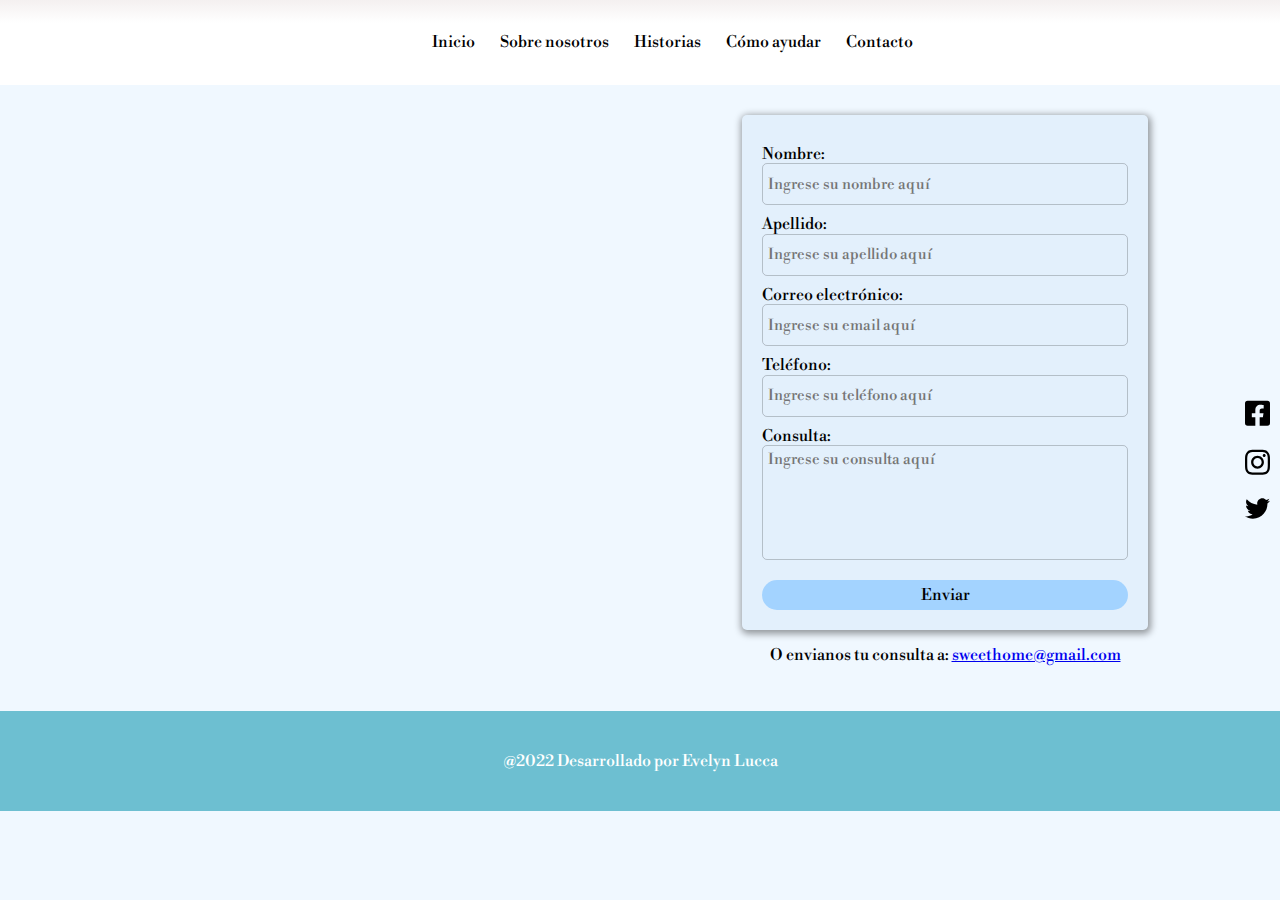
==== contacto.html @ 45c93576 "responsive home" ====
<!DOCTYPE html>
<html lang="en">
<head>
    <meta charset="UTF-8">
    <meta http-equiv="X-UA-Compatible" content="IE=edge">
    <meta name="viewport" content="width=device-width, initial-scale=1.0">

    <!--IMPORTAR CSS-->
    <link rel="stylesheet" href="./Styles/normalize.css">
    <link rel="stylesheet" href="./Styles/styleContacto.css">
    <link rel="stylesheet" href="./Styles/styleNav.css">
    <link rel="stylesheet" href="./Styles/styleFooter.css">
    <link rel="stylesheet" href="./Styles/styleRedes.css">

    <!-- IMPORTAR FUENTE -->
    <link rel="preconnect" href="https://fonts.googleapis.com">
    <link rel="preconnect" href="https://fonts.gstatic.com" crossorigin>
    <link href="https://fonts.googleapis.com/css2?family=Lato:wght@100&family=Libre+Bodoni:ital,wght@0,400;0,500;1,400&family=Roboto:wght@100&display=swap" rel="stylesheet">
    <!---->

    <link rel="shortcut icon" href="./img/icono.png" type="image/x-icon">
    <title>Contacto</title>
</head>

<body>

    <header>
        <nav class="nav" style="position: relative;">
            <ul class="nav_ul">
                <li><a href="/index.html#inicio">Inicio</a></li>
                <li><a href="/index.html#quienes_somos">Sobre nosotros</a></li>
                <li><a href="/historias.html">Historias</a></li>
                <li><a href="/historias.html#como_ayudar">Cómo ayudar</a> </li>
                <li><a href="contacto.html">Contacto</a> </li>
        </ul>
        </nav>
    </header>

    <main >
        <div class="redes">
            <div class="facebook">
                <h3>facebook</h3>
                <svg xmlns="http://www.w3.org/2000/svg" viewBox="0 0 448 512"><!--! Font Awesome Pro 6.1.1 by @fontawesome - https://fontawesome.com License - https://fontawesome.com/license (Commercial License) Copyright 2022 Fonticons, Inc. --><path d="M400 32H48A48 48 0 0 0 0 80v352a48 48 0 0 0 48 48h137.25V327.69h-63V256h63v-54.64c0-62.15 37-96.48 93.67-96.48 27.14 0 55.52 4.84 55.52 4.84v61h-31.27c-30.81 0-40.42 19.12-40.42 38.73V256h68.78l-11 71.69h-57.78V480H400a48 48 0 0 0 48-48V80a48 48 0 0 0-48-48z"/></svg>
            </div>
            <div class="instagram">
                <h3>instagram</h3>
                <svg xmlns="http://www.w3.org/2000/svg" viewBox="0 0 448 512"><!--! Font Awesome Pro 6.1.1 by @fontawesome - https://fontawesome.com License - https://fontawesome.com/license (Commercial License) Copyright 2022 Fonticons, Inc. --><path d="M224.1 141c-63.6 0-114.9 51.3-114.9 114.9s51.3 114.9 114.9 114.9S339 319.5 339 255.9 287.7 141 224.1 141zm0 189.6c-41.1 0-74.7-33.5-74.7-74.7s33.5-74.7 74.7-74.7 74.7 33.5 74.7 74.7-33.6 74.7-74.7 74.7zm146.4-194.3c0 14.9-12 26.8-26.8 26.8-14.9 0-26.8-12-26.8-26.8s12-26.8 26.8-26.8 26.8 12 26.8 26.8zm76.1 27.2c-1.7-35.9-9.9-67.7-36.2-93.9-26.2-26.2-58-34.4-93.9-36.2-37-2.1-147.9-2.1-184.9 0-35.8 1.7-67.6 9.9-93.9 36.1s-34.4 58-36.2 93.9c-2.1 37-2.1 147.9 0 184.9 1.7 35.9 9.9 67.7 36.2 93.9s58 34.4 93.9 36.2c37 2.1 147.9 2.1 184.9 0 35.9-1.7 67.7-9.9 93.9-36.2 26.2-26.2 34.4-58 36.2-93.9 2.1-37 2.1-147.8 0-184.8zM398.8 388c-7.8 19.6-22.9 34.7-42.6 42.6-29.5 11.7-99.5 9-132.1 9s-102.7 2.6-132.1-9c-19.6-7.8-34.7-22.9-42.6-42.6-11.7-29.5-9-99.5-9-132.1s-2.6-102.7 9-132.1c7.8-19.6 22.9-34.7 42.6-42.6 29.5-11.7 99.5-9 132.1-9s102.7-2.6 132.1 9c19.6 7.8 34.7 22.9 42.6 42.6 11.7 29.5 9 99.5 9 132.1s2.7 102.7-9 132.1z"/></svg>
            </div>
            <div class="twitter">
                <h3>twitter</h3>
                <svg xmlns="http://www.w3.org/2000/svg" viewBox="0 0 512 512"><!--! Font Awesome Pro 6.1.1 by @fontawesome - https://fontawesome.com License - https://fontawesome.com/license (Commercial License) Copyright 2022 Fonticons, Inc. --><path d="M459.37 151.716c.325 4.548.325 9.097.325 13.645 0 138.72-105.583 298.558-298.558 298.558-59.452 0-114.68-17.219-161.137-47.106 8.447.974 16.568 1.299 25.34 1.299 49.055 0 94.213-16.568 130.274-44.832-46.132-.975-84.792-31.188-98.112-72.772 6.498.974 12.995 1.624 19.818 1.624 9.421 0 18.843-1.3 27.614-3.573-48.081-9.747-84.143-51.98-84.143-102.985v-1.299c13.969 7.797 30.214 12.67 47.431 13.319-28.264-18.843-46.781-51.005-46.781-87.391 0-19.492 5.197-37.36 14.294-52.954 51.655 63.675 129.3 105.258 216.365 109.807-1.624-7.797-2.599-15.918-2.599-24.04 0-57.828 46.782-104.934 104.934-104.934 30.213 0 57.502 12.67 76.67 33.137 23.715-4.548 46.456-13.32 66.599-25.34-7.798 24.366-24.366 44.833-46.132 57.827 21.117-2.273 41.584-8.122 60.426-16.243-14.292 20.791-32.161 39.308-52.628 54.253z"/></svg>
            </div>
        </div>

        <div id="formulario">       
            <form>      
                    <label for="nombre">Nombre:</label>
                    <input maxlength="20" size="20" type="text" id="nombre" name="nombre" placeholder="Ingrese su nombre aquí" class="input">
                    <label for="apellido">Apellido:</label>
                    <input maxlength="20" size="20" type="text" id="apellido" name="apellido" placeholder="Ingrese su apellido aquí" class="input">
                    <label for="mail">Correo electrónico:</label>
                    <input maxlength="27" size="27" type="email" id="mail" name="mail" placeholder="Ingrese su email aquí" class="input">
                    <label for="tel">Teléfono:</label>
                    <input  min="15" max="20" type="tel" id="tel" name="tel" placeholder="Ingrese su teléfono aquí" class="input">
                    <label for="areat">Consulta:</label>
                    <textarea name="areat" id="areat" cols="30" rows="6" placeholder="Ingrese su consulta aquí" class="input"></textarea>
                    <button type="submit">Enviar</button>
                
            </form>

            <p>O envianos tu consulta a: <a href="mailto:sweethome@gmail.com">sweethome@gmail.com</a></p>
        </div>

        <div id="mapa">
            <iframe src="https://www.google.com/maps/embed?pb=!1m18!1m12!1m3!1d3410.6595607215218!2d-61.515280385351254!3d-31.257846395727892!2m3!1f0!2f0!3f0!3m2!1i1024!2i768!4f13.1!3m3!1m2!1s0x95caae27f0880739%3A0x78a5de697dd2a6b7!2sGral.%20J.%20P.%20Lopez%201871%2C%20Rafaela%2C%20Santa%20Fe!5e0!3m2!1ses!2sar!4v1651348288359!5m2!1ses!2sar" height="450" style="border:0;" allowfullscreen="" loading="lazy" referrerpolicy="no-referrer-when-downgrade"></iframe>
        </div>
    </main>

    <footer>
        <p>@2022 Desarrollado por Evelyn Lucca</p>
    </footer>

</body>
</html>
---- Styles/styleContacto.css ----
body{
    height: 100vh;
}

main{
    display: flex;
    flex-direction: row-reverse;
    padding: 30px;
}

main #formulario{
    width: 50%;
    display: flex;
    flex-direction: column;
    align-items: center;
}

main #formulario form{
    display: flex;
    flex-direction: column;
    background-color: #e3f0fc;
    border-radius: 5px;
    padding: 20px;
    width: 60%;
    box-shadow: 1px 2px 7px 2px rgba(0,0,0,0.39);

}

main #formulario form input{
    height: 30px;
}

main #formulario form input, 
main #formulario form textarea{
    border: 1px rgba(0, 0, 0, 0.205) solid;
    background-color: transparent;
    border-radius: 5px;
    font-size: 15px;
    padding: 5px;
    resize: none;
}

main #formulario form label{
    margin-top: 10px;
    border: none;
}

main #formulario form button[type="submit"]{
    margin-top: 20px;
    border: none;
    background-color: #a3d3ff;
    border-radius: 15px;
    height: 30px;
    cursor: pointer;
}

main #mapa{
    width: 50%;
}

main #mapa iframe{
    height: 100%;
    width: 100%;
}
---- Styles/styleNav.css ----
.nav{
    z-index: 9999999;
    width: 100%;
    height: 85px;
    background: rgb(244, 240, 240);
    background: linear-gradient(180deg, rgba(244, 240, 240, 1) 0%, rgba(255, 255, 255, 1) 27%);
    display: flex;
    align-items: center;
    justify-content: center;
    position: fixed;
    top: 0;
}

.nav .nav_ul{
    list-style: none;
    display: flex;
}
.nav .nav_ul li{
    margin-left: 25px;

}

.nav .nav_ul li a{
    text-decoration: none;
    color: inherit;
    transition: all 0.5s;
    }

.nav .nav_ul li a:hover{
    font-size: 20px;
    color: lightskyblue;
    cursor: pointer;
}
---- Styles/styleFooter.css ----
footer{

    width: 100%;
    height: 100px;
    position: relative;
    bottom: 0;
    display: flex;
    align-items: center;
    justify-content: center;
    color: white;
    background-color:rgb(109, 191, 209);
}
---- Styles/styleRedes.css ----
.redes{
    width: 25px;
    display: flex;
    flex-direction: column;
    position: fixed;
    top: calc(50% - 71px);
    right: 10px;
    z-index: 2
}

.redes div{
    display: flex;
    position: relative;
    margin-top: 20px;
}

.redes div h3{
    position: absolute;
    justify-self: center;
    margin: 0;
    left: 300px;
}

.redes div svg:hover{
    cursor: pointer;
}

.redes div h3::first-letter{
    text-transform: uppercase;
}
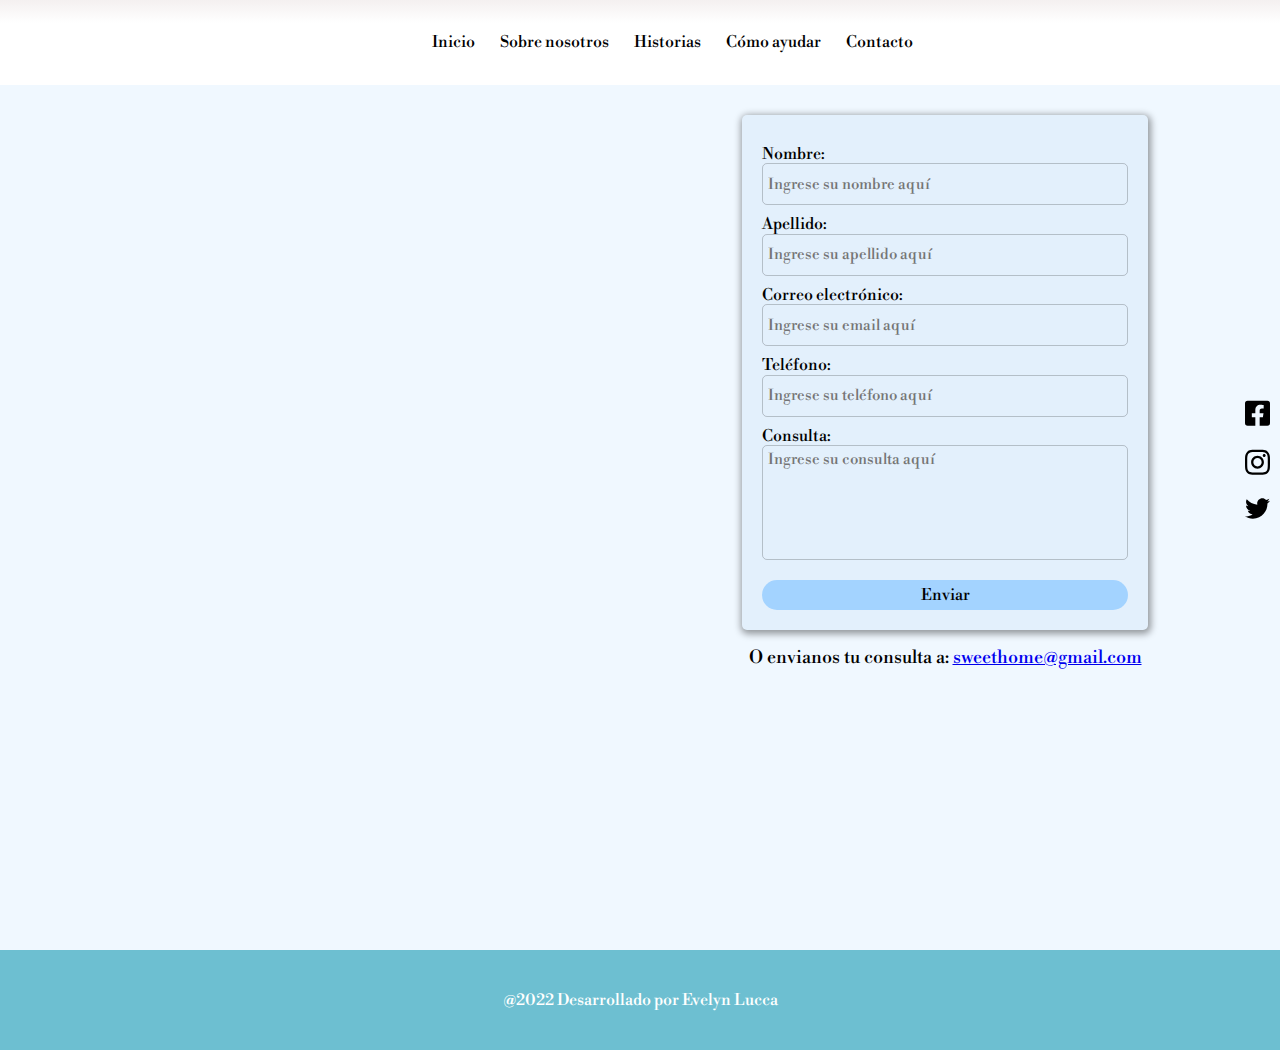
==== commit 74896bea: "contacto.html responsive" ====
--- a/contacto.html
+++ b/contacto.html
@@ -51,7 +51,7 @@
                 <svg xmlns="http://www.w3.org/2000/svg" viewBox="0 0 512 512"><!--! Font Awesome Pro 6.1.1 by @fontawesome - https://fontawesome.com License - https://fontawesome.com/license (Commercial License) Copyright 2022 Fonticons, Inc. --><path d="M459.37 151.716c.325 4.548.325 9.097.325 13.645 0 138.72-105.583 298.558-298.558 298.558-59.452 0-114.68-17.219-161.137-47.106 8.447.974 16.568 1.299 25.34 1.299 49.055 0 94.213-16.568 130.274-44.832-46.132-.975-84.792-31.188-98.112-72.772 6.498.974 12.995 1.624 19.818 1.624 9.421 0 18.843-1.3 27.614-3.573-48.081-9.747-84.143-51.98-84.143-102.985v-1.299c13.969 7.797 30.214 12.67 47.431 13.319-28.264-18.843-46.781-51.005-46.781-87.391 0-19.492 5.197-37.36 14.294-52.954 51.655 63.675 129.3 105.258 216.365 109.807-1.624-7.797-2.599-15.918-2.599-24.04 0-57.828 46.782-104.934 104.934-104.934 30.213 0 57.502 12.67 76.67 33.137 23.715-4.548 46.456-13.32 66.599-25.34-7.798 24.366-24.366 44.833-46.132 57.827 21.117-2.273 41.584-8.122 60.426-16.243-14.292 20.791-32.161 39.308-52.628 54.253z"/></svg>
             </div>
         </div>
-
+        
         <div id="formulario">       
             <form>      
                     <label for="nombre">Nombre:</label>
@@ -74,6 +74,7 @@
         <div id="mapa">
             <iframe src="https://www.google.com/maps/embed?pb=!1m18!1m12!1m3!1d3410.6595607215218!2d-61.515280385351254!3d-31.257846395727892!2m3!1f0!2f0!3f0!3m2!1i1024!2i768!4f13.1!3m3!1m2!1s0x95caae27f0880739%3A0x78a5de697dd2a6b7!2sGral.%20J.%20P.%20Lopez%201871%2C%20Rafaela%2C%20Santa%20Fe!5e0!3m2!1ses!2sar!4v1651348288359!5m2!1ses!2sar" height="450" style="border:0;" allowfullscreen="" loading="lazy" referrerpolicy="no-referrer-when-downgrade"></iframe>
         </div>
+    
     </main>
 
     <footer>
--- a/Styles/styleContacto.css
+++ b/Styles/styleContacto.css
@@ -59,8 +59,60 @@
 }
 
 main #mapa iframe{
-    height: 100%;
+    height: 89vh;
     width: 100%;
+    border-radius: 20px;
 }
 
+main p{
+    text-align: center;
+    font-size: 18px;
+}
 
+@media only screen and (max-width: 768px){
+    main {
+        display: flex;
+        flex-direction: column-reverse;
+        align-items: center;
+        justify-content: center;
+    }
+    main #mapa {
+        display: flex;
+        width: 95%;
+        height: 60%;
+        margin-bottom: 40px;
+    }
+    main #formulario {
+        width: 90%;
+    }
+    main #formulario form {
+        width: 90%;
+        height: 85vh;
+    }
+    main p{
+        font-size: 18px;
+    }
+}
+
+@media only screen and (max-width: 600px){
+    
+    main {
+        display: flex;
+        flex-direction: column-reverse;
+        align-items: center;
+        justify-content: center;
+    }
+    main #mapa {
+        display: flex;
+        width: 90%;
+        height: 30%;
+        margin-bottom: 30px;
+    }
+    main #formulario {
+        width: 90%;
+    }
+    main #formulario form {
+        width: 80%;
+        height: 70vh;
+    }
+}--- a/Styles/styleNav.css
+++ b/Styles/styleNav.css
@@ -30,4 +30,28 @@
     font-size: 20px;
     color: lightskyblue;
     cursor: pointer;
+}
+
+@media only screen and (max-width: 768px){
+    .nav .nav_ul{
+        width: 75%;
+        padding: 0;
+        justify-content: space-around;
+    }
+
+    .nav .nav_ul li{
+        margin-left: 0;
+    }
+}
+
+@media only screen and (max-width: 600px){
+    .nav .nav_ul{
+        width: 100%;
+        padding: 0;
+        justify-content: space-around;
+    }
+    .nav .nav_ul li{
+        font-size: 13px;
+        margin-left: 0;
+    }
 }--- a/Styles/styleRedes.css
+++ b/Styles/styleRedes.css
@@ -27,4 +27,10 @@
 
 .redes div h3::first-letter{
     text-transform: uppercase;
+}
+
+@media only screen and (max-width: 600px){
+    .redes{
+        width: 20px;
+    }
 }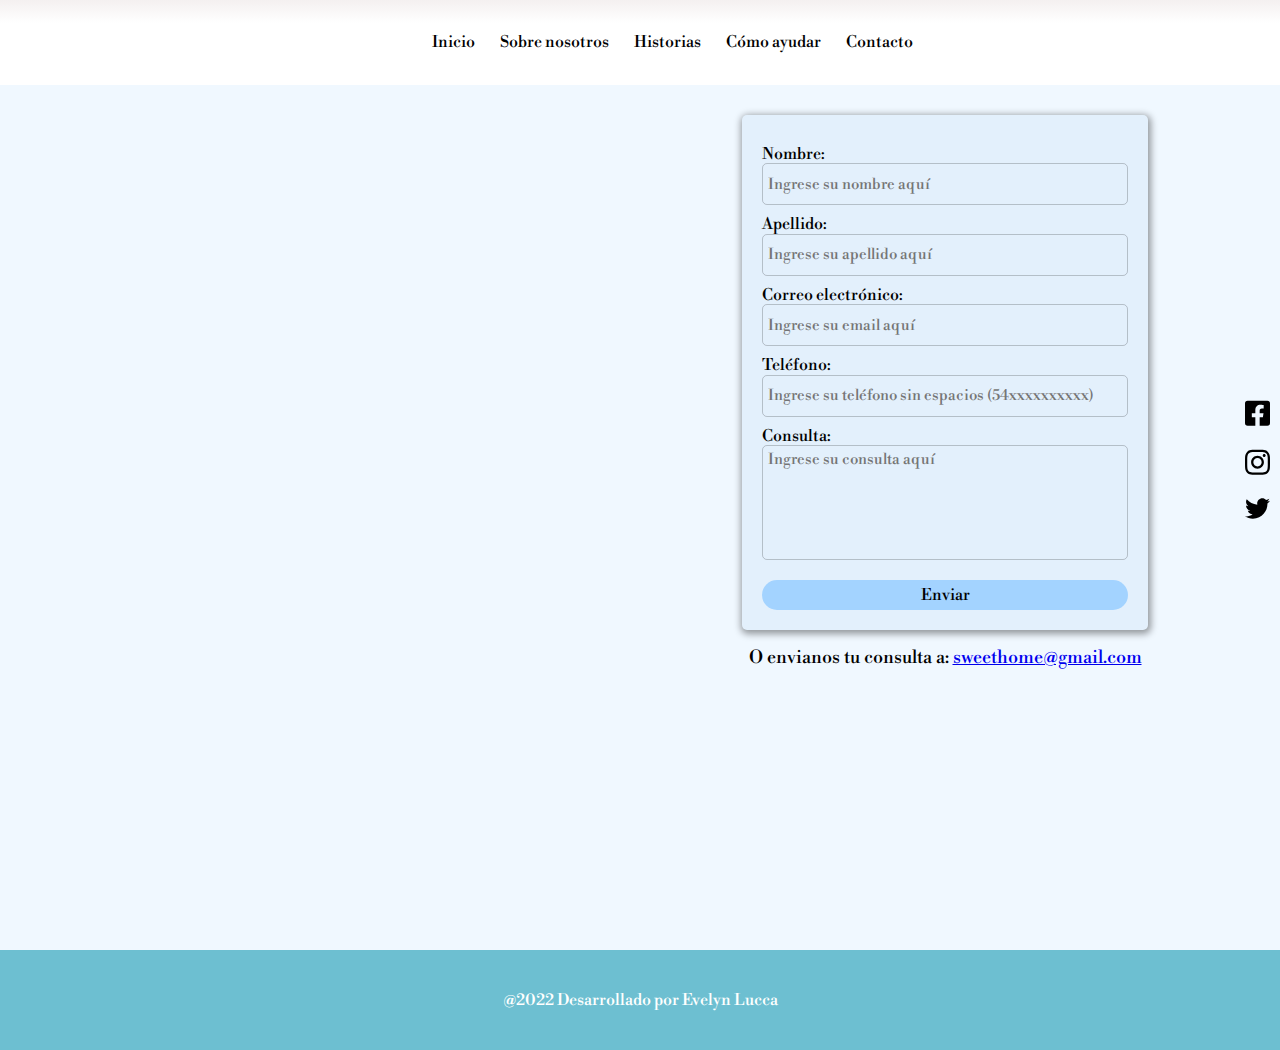
==== commit 43d82679: "validar form" ====
--- a/contacto.html
+++ b/contacto.html
@@ -53,18 +53,18 @@
         </div>
         
         <div id="formulario">       
-            <form>      
+            <form id="form">      
                     <label for="nombre">Nombre:</label>
-                    <input maxlength="20" size="20" type="text" id="nombre" name="nombre" placeholder="Ingrese su nombre aquí" class="input">
+                    <input maxlength="20" size="20" type="text" id="nombre" name="nombre" placeholder="Ingrese su nombre aquí" class="input inputNombre">
                     <label for="apellido">Apellido:</label>
-                    <input maxlength="20" size="20" type="text" id="apellido" name="apellido" placeholder="Ingrese su apellido aquí" class="input">
+                    <input maxlength="20" size="20" type="text" id="apellido" name="apellido" placeholder="Ingrese su apellido aquí" class="input inputNombre">
                     <label for="mail">Correo electrónico:</label>
-                    <input maxlength="27" size="27" type="email" id="mail" name="mail" placeholder="Ingrese su email aquí" class="input">
+                    <input maxlength="27" size="27" type="email" id="mail" name="mail" placeholder="Ingrese su email aquí" class="inputMail">
                     <label for="tel">Teléfono:</label>
-                    <input  min="15" max="20" type="tel" id="tel" name="tel" placeholder="Ingrese su teléfono aquí" class="input">
+                    <input  min="15" max="20" type="tel" id="tel" name="tel" placeholder="Ingrese su teléfono sin espacios (54xxxxxxxxxx)" class="inputTelefono">
                     <label for="areat">Consulta:</label>
                     <textarea name="areat" id="areat" cols="30" rows="6" placeholder="Ingrese su consulta aquí" class="input"></textarea>
-                    <button type="submit">Enviar</button>
+                    <button type="submit" id="boton">Enviar</button>
                 
             </form>
 
@@ -81,5 +81,7 @@
         <p>@2022 Desarrollado por Evelyn Lucca</p>
     </footer>
 
+    <script src="./js/validateForm.js"></script>
+
 </body>
 </html>--- a/Styles/styleContacto.css
+++ b/Styles/styleContacto.css
@@ -38,6 +38,12 @@
     font-size: 15px;
     padding: 5px;
     resize: none;
+}
+
+main #formulario form input:focus, 
+main #formulario form textarea:focus{
+    border: none;
+    outline: 1px solid black;
 }
 
 main #formulario form label{
--- a/Styles/styleRedes.css
+++ b/Styles/styleRedes.css
@@ -19,6 +19,8 @@
     justify-self: center;
     margin: 0;
     left: 300px;
+    font-weight: 100;
+    text-align: center;
 }
 
 .redes div svg:hover{
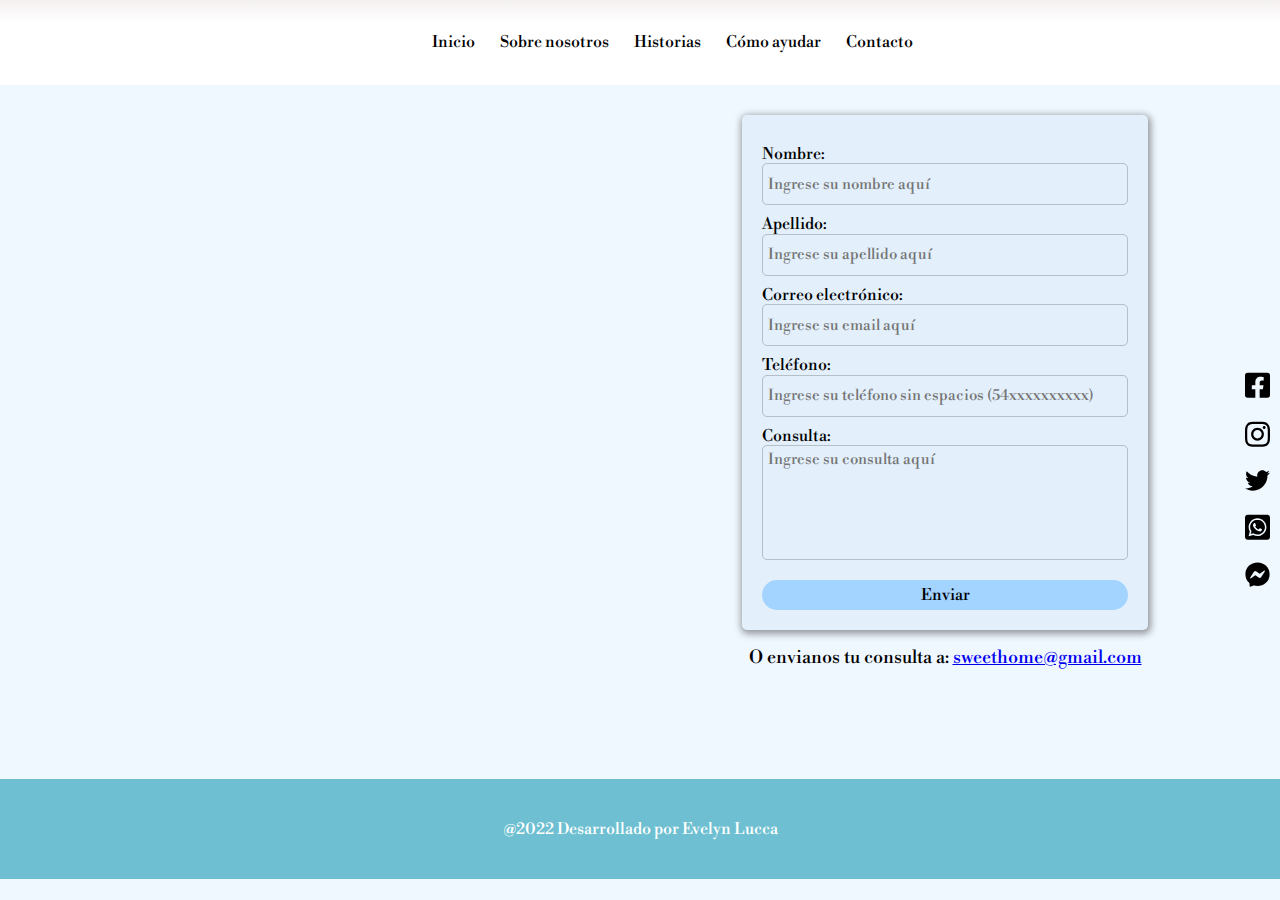
==== commit 63227881: "agregado de redes" ====
--- a/contacto.html
+++ b/contacto.html
@@ -40,15 +40,23 @@
         <div class="redes">
             <div class="facebook">
                 <h3>facebook</h3>
-                <svg xmlns="http://www.w3.org/2000/svg" viewBox="0 0 448 512"><!--! Font Awesome Pro 6.1.1 by @fontawesome - https://fontawesome.com License - https://fontawesome.com/license (Commercial License) Copyright 2022 Fonticons, Inc. --><path d="M400 32H48A48 48 0 0 0 0 80v352a48 48 0 0 0 48 48h137.25V327.69h-63V256h63v-54.64c0-62.15 37-96.48 93.67-96.48 27.14 0 55.52 4.84 55.52 4.84v61h-31.27c-30.81 0-40.42 19.12-40.42 38.73V256h68.78l-11 71.69h-57.78V480H400a48 48 0 0 0 48-48V80a48 48 0 0 0-48-48z"/></svg>
+                <svg xmlns="http://www.w3.org/2000/svg" viewBox="0 0 448 512" class="imagen"><!--! Font Awesome Pro 6.1.1 by @fontawesome - https://fontawesome.com License - https://fontawesome.com/license (Commercial License) Copyright 2022 Fonticons, Inc. --><path d="M400 32H48A48 48 0 0 0 0 80v352a48 48 0 0 0 48 48h137.25V327.69h-63V256h63v-54.64c0-62.15 37-96.48 93.67-96.48 27.14 0 55.52 4.84 55.52 4.84v61h-31.27c-30.81 0-40.42 19.12-40.42 38.73V256h68.78l-11 71.69h-57.78V480H400a48 48 0 0 0 48-48V80a48 48 0 0 0-48-48z"/></svg>
             </div>
             <div class="instagram">
                 <h3>instagram</h3>
-                <svg xmlns="http://www.w3.org/2000/svg" viewBox="0 0 448 512"><!--! Font Awesome Pro 6.1.1 by @fontawesome - https://fontawesome.com License - https://fontawesome.com/license (Commercial License) Copyright 2022 Fonticons, Inc. --><path d="M224.1 141c-63.6 0-114.9 51.3-114.9 114.9s51.3 114.9 114.9 114.9S339 319.5 339 255.9 287.7 141 224.1 141zm0 189.6c-41.1 0-74.7-33.5-74.7-74.7s33.5-74.7 74.7-74.7 74.7 33.5 74.7 74.7-33.6 74.7-74.7 74.7zm146.4-194.3c0 14.9-12 26.8-26.8 26.8-14.9 0-26.8-12-26.8-26.8s12-26.8 26.8-26.8 26.8 12 26.8 26.8zm76.1 27.2c-1.7-35.9-9.9-67.7-36.2-93.9-26.2-26.2-58-34.4-93.9-36.2-37-2.1-147.9-2.1-184.9 0-35.8 1.7-67.6 9.9-93.9 36.1s-34.4 58-36.2 93.9c-2.1 37-2.1 147.9 0 184.9 1.7 35.9 9.9 67.7 36.2 93.9s58 34.4 93.9 36.2c37 2.1 147.9 2.1 184.9 0 35.9-1.7 67.7-9.9 93.9-36.2 26.2-26.2 34.4-58 36.2-93.9 2.1-37 2.1-147.8 0-184.8zM398.8 388c-7.8 19.6-22.9 34.7-42.6 42.6-29.5 11.7-99.5 9-132.1 9s-102.7 2.6-132.1-9c-19.6-7.8-34.7-22.9-42.6-42.6-11.7-29.5-9-99.5-9-132.1s-2.6-102.7 9-132.1c7.8-19.6 22.9-34.7 42.6-42.6 29.5-11.7 99.5-9 132.1-9s102.7-2.6 132.1 9c19.6 7.8 34.7 22.9 42.6 42.6 11.7 29.5 9 99.5 9 132.1s2.7 102.7-9 132.1z"/></svg>
+                <svg xmlns="http://www.w3.org/2000/svg" viewBox="0 0 448 512" class="imagen"><!--! Font Awesome Pro 6.1.1 by @fontawesome - https://fontawesome.com License - https://fontawesome.com/license (Commercial License) Copyright 2022 Fonticons, Inc. --><path d="M224.1 141c-63.6 0-114.9 51.3-114.9 114.9s51.3 114.9 114.9 114.9S339 319.5 339 255.9 287.7 141 224.1 141zm0 189.6c-41.1 0-74.7-33.5-74.7-74.7s33.5-74.7 74.7-74.7 74.7 33.5 74.7 74.7-33.6 74.7-74.7 74.7zm146.4-194.3c0 14.9-12 26.8-26.8 26.8-14.9 0-26.8-12-26.8-26.8s12-26.8 26.8-26.8 26.8 12 26.8 26.8zm76.1 27.2c-1.7-35.9-9.9-67.7-36.2-93.9-26.2-26.2-58-34.4-93.9-36.2-37-2.1-147.9-2.1-184.9 0-35.8 1.7-67.6 9.9-93.9 36.1s-34.4 58-36.2 93.9c-2.1 37-2.1 147.9 0 184.9 1.7 35.9 9.9 67.7 36.2 93.9s58 34.4 93.9 36.2c37 2.1 147.9 2.1 184.9 0 35.9-1.7 67.7-9.9 93.9-36.2 26.2-26.2 34.4-58 36.2-93.9 2.1-37 2.1-147.8 0-184.8zM398.8 388c-7.8 19.6-22.9 34.7-42.6 42.6-29.5 11.7-99.5 9-132.1 9s-102.7 2.6-132.1-9c-19.6-7.8-34.7-22.9-42.6-42.6-11.7-29.5-9-99.5-9-132.1s-2.6-102.7 9-132.1c7.8-19.6 22.9-34.7 42.6-42.6 29.5-11.7 99.5-9 132.1-9s102.7-2.6 132.1 9c19.6 7.8 34.7 22.9 42.6 42.6 11.7 29.5 9 99.5 9 132.1s2.7 102.7-9 132.1z"/></svg>
             </div>
             <div class="twitter">
                 <h3>twitter</h3>
-                <svg xmlns="http://www.w3.org/2000/svg" viewBox="0 0 512 512"><!--! Font Awesome Pro 6.1.1 by @fontawesome - https://fontawesome.com License - https://fontawesome.com/license (Commercial License) Copyright 2022 Fonticons, Inc. --><path d="M459.37 151.716c.325 4.548.325 9.097.325 13.645 0 138.72-105.583 298.558-298.558 298.558-59.452 0-114.68-17.219-161.137-47.106 8.447.974 16.568 1.299 25.34 1.299 49.055 0 94.213-16.568 130.274-44.832-46.132-.975-84.792-31.188-98.112-72.772 6.498.974 12.995 1.624 19.818 1.624 9.421 0 18.843-1.3 27.614-3.573-48.081-9.747-84.143-51.98-84.143-102.985v-1.299c13.969 7.797 30.214 12.67 47.431 13.319-28.264-18.843-46.781-51.005-46.781-87.391 0-19.492 5.197-37.36 14.294-52.954 51.655 63.675 129.3 105.258 216.365 109.807-1.624-7.797-2.599-15.918-2.599-24.04 0-57.828 46.782-104.934 104.934-104.934 30.213 0 57.502 12.67 76.67 33.137 23.715-4.548 46.456-13.32 66.599-25.34-7.798 24.366-24.366 44.833-46.132 57.827 21.117-2.273 41.584-8.122 60.426-16.243-14.292 20.791-32.161 39.308-52.628 54.253z"/></svg>
+                <svg xmlns="http://www.w3.org/2000/svg" viewBox="0 0 512 512" class="imagen"><!--! Font Awesome Pro 6.1.1 by @fontawesome - https://fontawesome.com License - https://fontawesome.com/license (Commercial License) Copyright 2022 Fonticons, Inc. --><path d="M459.37 151.716c.325 4.548.325 9.097.325 13.645 0 138.72-105.583 298.558-298.558 298.558-59.452 0-114.68-17.219-161.137-47.106 8.447.974 16.568 1.299 25.34 1.299 49.055 0 94.213-16.568 130.274-44.832-46.132-.975-84.792-31.188-98.112-72.772 6.498.974 12.995 1.624 19.818 1.624 9.421 0 18.843-1.3 27.614-3.573-48.081-9.747-84.143-51.98-84.143-102.985v-1.299c13.969 7.797 30.214 12.67 47.431 13.319-28.264-18.843-46.781-51.005-46.781-87.391 0-19.492 5.197-37.36 14.294-52.954 51.655 63.675 129.3 105.258 216.365 109.807-1.624-7.797-2.599-15.918-2.599-24.04 0-57.828 46.782-104.934 104.934-104.934 30.213 0 57.502 12.67 76.67 33.137 23.715-4.548 46.456-13.32 66.599-25.34-7.798 24.366-24.366 44.833-46.132 57.827 21.117-2.273 41.584-8.122 60.426-16.243-14.292 20.791-32.161 39.308-52.628 54.253z"/></svg>
+            </div>
+            <div class="whatsapp">
+                <h3>whatsapp</h3>
+                <svg xmlns="http://www.w3.org/2000/svg" viewBox="0 0 448 512" class="imagen"><!--! Font Awesome Pro 6.1.1 by @fontawesome - https://fontawesome.com License - https://fontawesome.com/license (Commercial License) Copyright 2022 Fonticons, Inc. --><path d="M224 122.8c-72.7 0-131.8 59.1-131.9 131.8 0 24.9 7 49.2 20.2 70.1l3.1 5-13.3 48.6 49.9-13.1 4.8 2.9c20.2 12 43.4 18.4 67.1 18.4h.1c72.6 0 133.3-59.1 133.3-131.8 0-35.2-15.2-68.3-40.1-93.2-25-25-58-38.7-93.2-38.7zm77.5 188.4c-3.3 9.3-19.1 17.7-26.7 18.8-12.6 1.9-22.4.9-47.5-9.9-39.7-17.2-65.7-57.2-67.7-59.8-2-2.6-16.2-21.5-16.2-41s10.2-29.1 13.9-33.1c3.6-4 7.9-5 10.6-5 2.6 0 5.3 0 7.6.1 2.4.1 5.7-.9 8.9 6.8 3.3 7.9 11.2 27.4 12.2 29.4s1.7 4.3.3 6.9c-7.6 15.2-15.7 14.6-11.6 21.6 15.3 26.3 30.6 35.4 53.9 47.1 4 2 6.3 1.7 8.6-1 2.3-2.6 9.9-11.6 12.5-15.5 2.6-4 5.3-3.3 8.9-2 3.6 1.3 23.1 10.9 27.1 12.9s6.6 3 7.6 4.6c.9 1.9.9 9.9-2.4 19.1zM400 32H48C21.5 32 0 53.5 0 80v352c0 26.5 21.5 48 48 48h352c26.5 0 48-21.5 48-48V80c0-26.5-21.5-48-48-48zM223.9 413.2c-26.6 0-52.7-6.7-75.8-19.3L64 416l22.5-82.2c-13.9-24-21.2-51.3-21.2-79.3C65.4 167.1 136.5 96 223.9 96c42.4 0 82.2 16.5 112.2 46.5 29.9 30 47.9 69.8 47.9 112.2 0 87.4-72.7 158.5-160.1 158.5z"/></svg>
+            </div>
+            <div class="messenger">
+                <h3>messenger</h3>
+                <svg xmlns="http://www.w3.org/2000/svg" viewBox="0 0 512 512" class="imagen"><!--! Font Awesome Pro 6.1.1 by @fontawesome - https://fontawesome.com License - https://fontawesome.com/license (Commercial License) Copyright 2022 Fonticons, Inc. --><path d="M256.55 8C116.52 8 8 110.34 8 248.57c0 72.3 29.71 134.78 78.07 177.94 8.35 7.51 6.63 11.86 8.05 58.23A19.92 19.92 0 0 0 122 502.31c52.91-23.3 53.59-25.14 62.56-22.7C337.85 521.8 504 423.7 504 248.57 504 110.34 396.59 8 256.55 8zm149.24 185.13l-73 115.57a37.37 37.37 0 0 1-53.91 9.93l-58.08-43.47a15 15 0 0 0-18 0l-78.37 59.44c-10.46 7.93-24.16-4.6-17.11-15.67l73-115.57a37.36 37.36 0 0 1 53.91-9.93l58.06 43.46a15 15 0 0 0 18 0l78.41-59.38c10.44-7.98 24.14 4.54 17.09 15.62z"/></svg>
             </div>
         </div>
         
@@ -80,7 +88,7 @@
     <footer>
         <p>@2022 Desarrollado por Evelyn Lucca</p>
     </footer>
-
+    <script src="./js/index.js"></script>
     <script src="./js/validateForm.js"></script>
 
 </body>
--- a/Styles/styleContacto.css
+++ b/Styles/styleContacto.css
@@ -65,7 +65,7 @@
 }
 
 main #mapa iframe{
-    height: 89vh;
+    height: 70vh;
     width: 100%;
     border-radius: 20px;
 }
@@ -110,9 +110,12 @@
     }
     main #mapa {
         display: flex;
-        width: 90%;
-        height: 30%;
-        margin-bottom: 30px;
+        width: 100%;
+        height: 100%;
+    }
+    main #mapa iframe{
+        width: 100%;
+        height: 100%;
     }
     main #formulario {
         width: 90%;
--- a/Styles/styleRedes.css
+++ b/Styles/styleRedes.css
@@ -3,7 +3,7 @@
     display: flex;
     flex-direction: column;
     position: fixed;
-    top: calc(50% - 71px);
+    top: calc(50% - 99px);
     right: 10px;
     z-index: 2
 }
